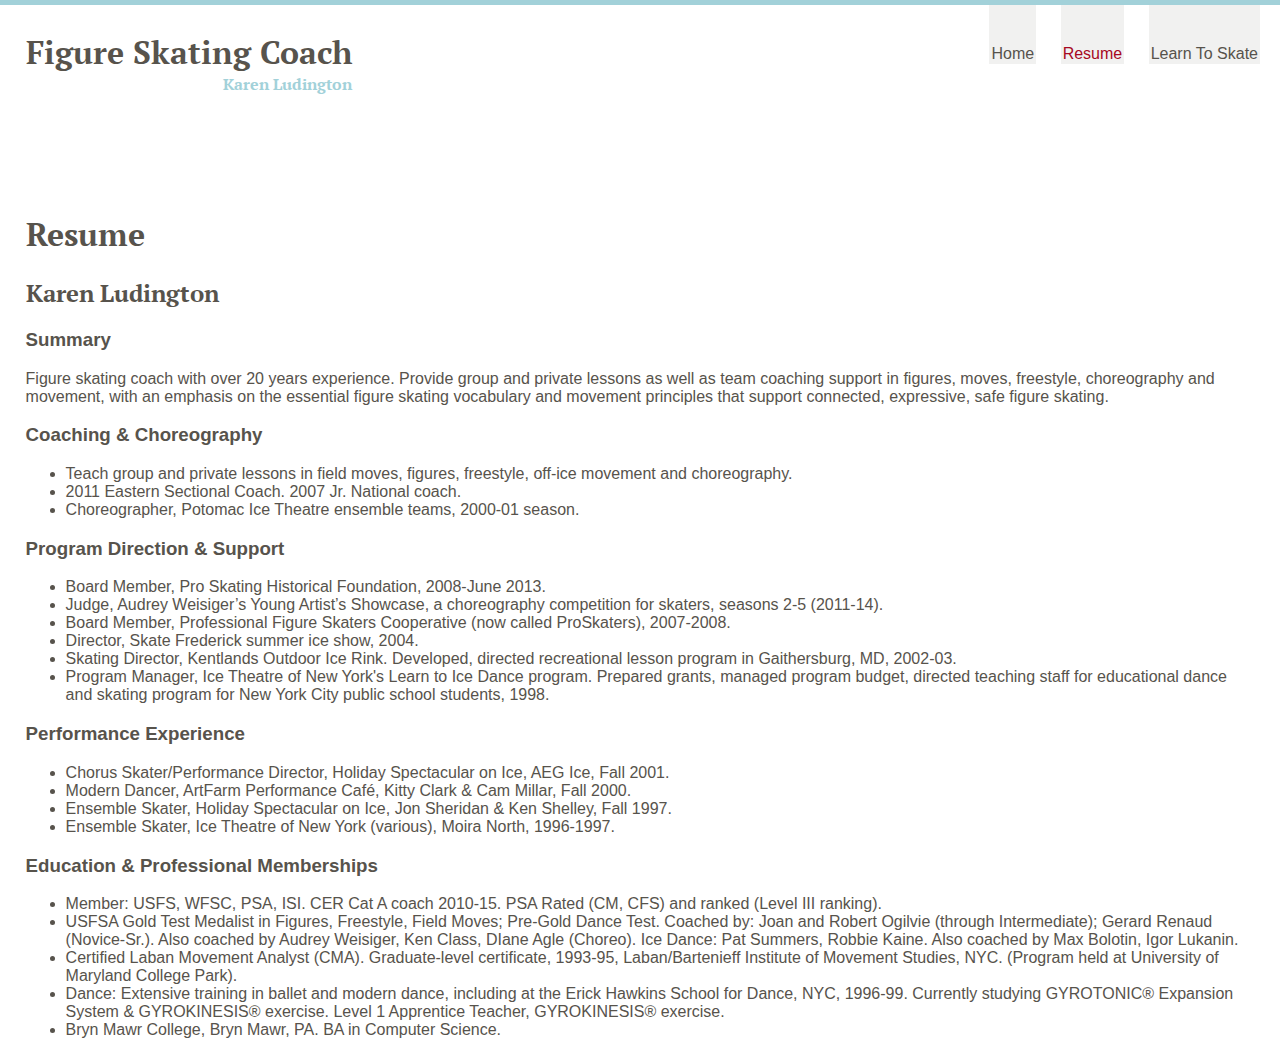
==== about.html @ afb319db "Skate site" ====
<!DOCTYPE html>
<html>

<head>
	<title>Skate Site</title>
	<meta name="viewport" content="width=device-width"/>
	<link rel="stylesheet" type="text/css" href="css/normalize.css"/>
	<link rel="stylesheet" type="text/css" href="css/general.css"/>
	<link rel="stylesheet" type="text/css" href="css/header.css"/>
	<link rel="stylesheet" type="text/css" href="css/content-about.css"/>
	<link href='http://fonts.googleapis.com/css?family=PT+Serif:400,700' rel='stylesheet' type='text/css'>
</head>	
	
<body>
	
	
	<header ID="page_header">
		<div class="site_title">
			<h1><a href="index.html">Figure Skating Coach</a></h1>
			<h2>Karen Ludington</h2>
		</div>
		<nav class="sub_page_nav">
			<a href="index.html">Home</a>
			<a href="about.html"class="current_page">Resume</a>
			<a href="contact.html">Learn To Skate</a>
		</nav>
	</header>


	<div class="page_content">
		<h1>Resume</h1>
		<h2>Karen Ludington</h2>
		<h3>Summary</h3>
		<p>Figure skating coach with over 20 years experience. Provide group and private lessons as well as team coaching support in figures, moves, freestyle, choreography and movement, with an emphasis on the essential figure skating vocabulary and movement principles that support connected, expressive, safe figure skating.</p>
		<h3>Coaching & Choreography</h3>
		<ul>
			<li>Teach group and private lessons in field moves, figures, freestyle, off-ice movement and choreography.</li> 
			<li>2011 Eastern Sectional Coach. 2007 Jr. National coach.</li> 
			<li>Choreographer, Potomac Ice Theatre ensemble teams, 2000-01 season.</li>
		</ul>
		<h3>Program Direction & Support</h3>		
		<ul>
			<li>Board Member, Pro Skating Historical Foundation, 2008-June 2013.</li>
			<li>Judge, Audrey Weisiger’s Young Artist’s Showcase, a choreography competition for skaters, seasons 2-5 (2011-14).</li>
			<li>Board Member, Professional Figure Skaters Cooperative (now called ProSkaters), 2007-2008.</li>
			<li>Director, Skate Frederick summer ice show, 2004.</li>
			<li>Skating Director, Kentlands Outdoor Ice Rink. Developed, directed recreational lesson program in Gaithersburg, MD, 2002-03.</li>
			<li>Program Manager, Ice Theatre of New York's Learn to Ice Dance program. Prepared grants, managed program budget, directed teaching staff for educational dance and skating program for New York City public school students, 1998.</li>
		</ul>
		<h3>Performance Experience</h3>
		<ul>
			<li>Chorus Skater/Performance Director, Holiday Spectacular on Ice, AEG Ice, Fall 2001.</li>
			<li>Modern Dancer, ArtFarm Performance Café, Kitty Clark & Cam Millar, Fall 2000.</li>
			<li>Ensemble Skater, Holiday Spectacular on Ice, Jon Sheridan & Ken Shelley, Fall 1997.</li> 
			<li>Ensemble Skater, Ice Theatre of New York (various), Moira North, 1996-1997.</li>
		</ul>
		<h3>Education & Professional Memberships</h3>
		<ul>
			<li>Member: USFS, WFSC, PSA, ISI. CER Cat A coach 2010-15. PSA Rated (CM, CFS) and ranked (Level III ranking).</li>
			<li>USFSA Gold Test Medalist in Figures, Freestyle, Field Moves; Pre-Gold Dance Test. 
			Coached by: Joan and Robert Ogilvie (through Intermediate); Gerard Renaud (Novice-Sr.). Also coached by Audrey Weisiger, Ken Class, DIane Agle (Choreo). Ice Dance: Pat Summers, Robbie Kaine. Also coached by Max Bolotin, Igor Lukanin.</li>
			<li>Certified Laban Movement Analyst (CMA). Graduate-level certificate, 1993-95, Laban/Bartenieff Institute of Movement Studies, NYC. (Program held at University of Maryland College Park).</li>
			<li>Dance: Extensive training in ballet and modern dance, including at the Erick Hawkins School for Dance, NYC, 1996-99. 
			Currently studying GYROTONIC® Expansion System & GYROKINESIS® exercise. Level 1 Apprentice Teacher, GYROKINESIS® exercise.</li>
			<li>Bryn Mawr College, Bryn Mawr, PA. BA in Computer Science.</li>
		</ul>

	</div>


	<footer class="page_footer">
	
	</footer>

</body>
	
	
	
</html>
---- css/general.css ----
a {
	text-decoration: none;
}

h1, h2 {
	font-family: 'PT Serif', serif;
	color: #57534C;
}
body {
	color: #57534C;
}

ul {
}
---- css/header.css ----
#page_header {
	width: 100%;
	float: left;
	border-top: #A2D1D9 solid 5px;
}

.site_title {
	display: inline-block;
	font-family: 'PT Serif', serif;
	text-align: center;
	margin: 2%;
}
.site_title a {
   color: #57534C;
}
.site_title h1 {
   margin: 0;
}
.site_title h2 {
	margin: 0;
	font-size: 1em;
	text-align: right;
	color: #A2D1D9;
}

.sub_page_nav {
	display: inline-block;
	text-align: center;
	margin: 13px 0;
}
.sub_page_nav a {
	margin-left: 20px;	
	background: #F1F1F0;
	color: #57534C;
	padding: 6px 3px 3px 3px;
	border-radius: 4px;
}

.sub_page_nav a.current_page {
	color: #A70822;
}
.sub_page_nav a:hover {
	border: #A70822 solid 1px;
}

/*Tablet and Desktop*/
@media screen and (min-width: 670px) {
	.site_title {
		float: left;
	}
	.sub_page_nav {
		float: right;
		margin: 40px 20px 0px 0px;
	}
	.sub_page_nav a {
		padding: 40px 2px 2px 2px;
		border-radius: 0;
		-o-transition:.2s;
		-ms-transition:.2s;
		-moz-transition:.2s;
		-webkit-transition:.2s;
		transition:.2s;
	}
	.sub_page_nav a:hover {
		border-bottom: none;
		border-left: none;
		border-right: none;	
		border-top: #A70822 solid 5px;
	}
}
	

}
---- css/content-about.css ----
.page_content {
	width: 96%;
	margin: auto;
	padding-top: 15%;
}
.col_content {
	width: 90%;
	margin: auto;
}

.col {
	border-radius: 5px;
}

.main {
}

.secondary h2 {
	font-family: 'PT Serif', serif;
	color: #57534C;

}
.secondary li {
	margin: 5px;
}
.main-img {
	max-width: 100%;
}

/* Phones to Tablets */

@media only screen and (min-width: 481px) {
	.col {
		float: left;
	}
	.main {
		width: 66%;
	}
	.secondary {
		width: 32%; 
	}
	.secondary {
		margin-left: 2%;
	}
}

/* Tablets to Desktop */

@media only screen and (min-width: 769px) {	
}
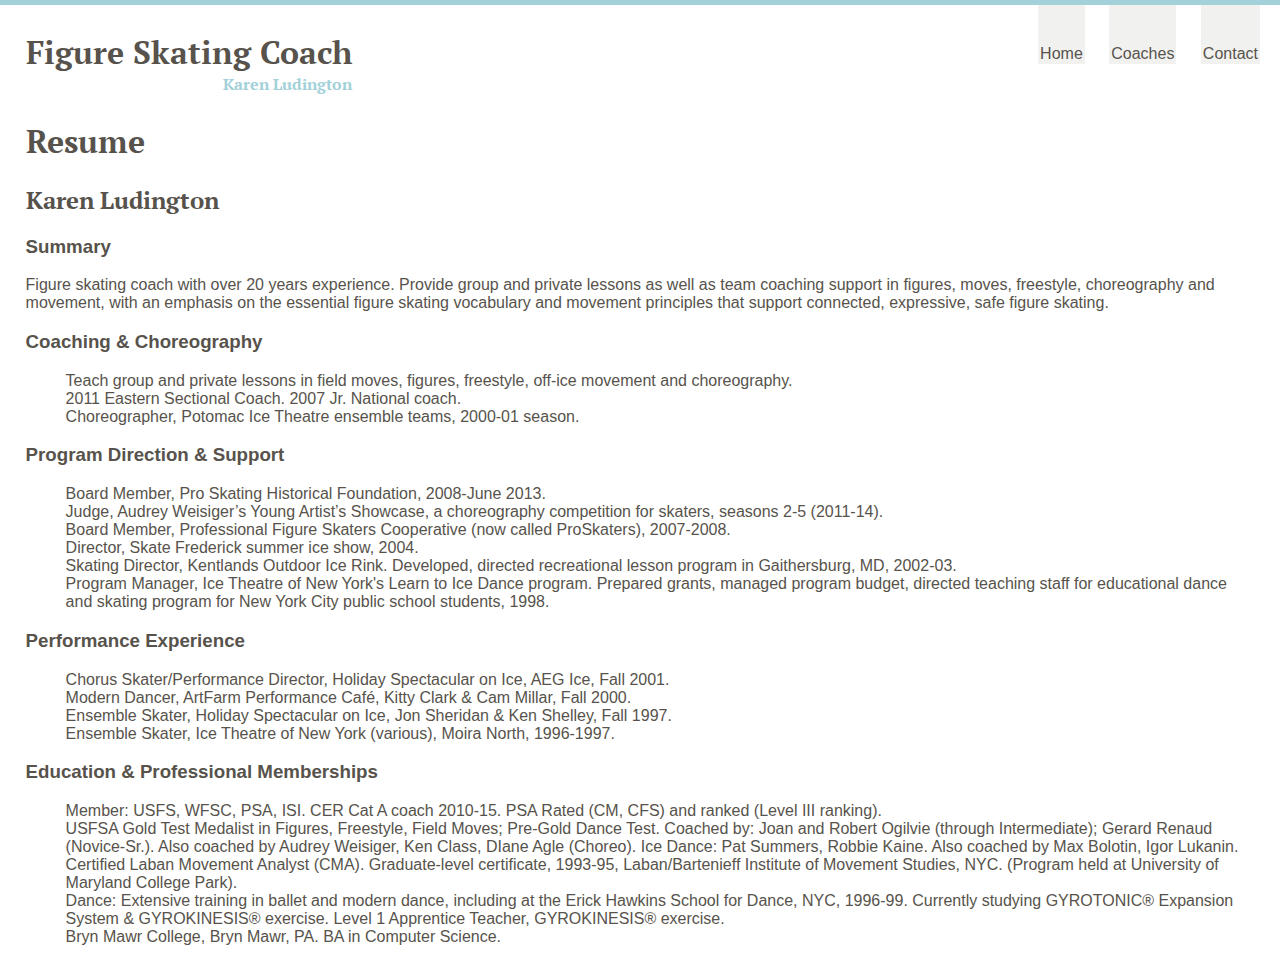
==== commit e156809a: "Contacts and multi coach" ====
--- a/about.html
+++ b/about.html
@@ -7,7 +7,7 @@
 	<link rel="stylesheet" type="text/css" href="css/normalize.css"/>
 	<link rel="stylesheet" type="text/css" href="css/general.css"/>
 	<link rel="stylesheet" type="text/css" href="css/header.css"/>
-	<link rel="stylesheet" type="text/css" href="css/content-about.css"/>
+	<link rel="stylesheet" type="text/css" href="css/style.css"/>
 	<link href='http://fonts.googleapis.com/css?family=PT+Serif:400,700' rel='stylesheet' type='text/css'>
 </head>	
 	
@@ -21,8 +21,8 @@
 		</div>
 		<nav class="sub_page_nav">
 			<a href="index.html">Home</a>
-			<a href="about.html"class="current_page">Resume</a>
-			<a href="contact.html">Learn To Skate</a>
+			<a href="coaches.html">Coaches</a>
+			<a href="contact.html">Contact</a>
 		</nav>
 	</header>
 
--- a/css/general.css
+++ b/css/general.css
@@ -11,4 +11,7 @@
 }
 
 ul {
+	list-style: none;
+}
+li {
 }--- a/css/header.css
+++ b/css/header.css
@@ -27,6 +27,7 @@
 	display: inline-block;
 	text-align: center;
 	margin: 13px 0;
+	width: 100%;
 }
 .sub_page_nav a {
 	margin-left: 20px;	
@@ -51,6 +52,7 @@
 	.sub_page_nav {
 		float: right;
 		margin: 40px 20px 0px 0px;
+		width: auto;
 	}
 	.sub_page_nav a {
 		padding: 40px 2px 2px 2px;
--- a/css/style.css
+++ b/css/style.css
@@ -0,0 +1,153 @@
+.page_content {
+	width: 96%;
+	margin: auto;
+	padding-top: 20%;
+}
+.col_content {
+	width: 90%;
+	margin: auto;
+}
+.col_content li {
+}
+
+.col {
+	margin-top: 2%;
+	border-radius: 5px;
+}
+
+.main {
+	margin-top: 20%;
+}
+
+.secondary {
+}
+.secondary h2 {
+	font-family: 'PT Serif', serif;
+	color: #57534C;
+
+}
+.secondary li {
+	margin: 5px;
+}
+.extra {
+	display: none;
+}
+
+#contact_content {
+	width: 80%;
+	margin: auto;
+}
+img {
+  max-width: 100%;
+  border-radius: 100%;
+  opacity: 0.8;
+}
+
+
+.gallery {
+  margin: 0;
+  padding: 5px;
+  list-style: none;
+}
+
+.gallery li {
+  float: left;
+  width: 95%;
+  margin: 2.5%;
+  color: #bdc3c7;
+}
+
+.gallery li a p {
+  margin: 0;
+  padding: 5%;
+  font-size: 0.75em;
+  color: #bdc3c7;
+}
+.contact-info {
+  padding: 0;
+  margin: 0;
+  font-size: 0.9em; 
+}  
+
+.contact-info a {
+  display:block;
+  min-height: 20px;
+  background-repeat: no-repeat;
+  background-size: 20px 20px;
+  padding: 0 0 0 30px;
+  margin: 0 0 10px;
+  color: gray;
+}
+
+.contact-info li.phone a {
+  background-image: url('../img/phone.png');
+}
+
+.contact-info li.mail a {
+  background-image: url('../img/mail.png');
+}
+
+.contact-info li.twitter a {
+  background-image: url('../img/twitter.png');
+}
+.coach-profile {
+	margin: 15% 5%;
+}
+.profile-photo {
+	float: left;
+	margin: 20px;
+	opacity: 1;
+	width: 30%;
+	border-radius: 0%;
+}
+.coach-bio {
+	width 70%;
+}
+.coach-bio a {
+	color: #57534C;
+	text-decoration: underline;
+}
+/* Phones to Tablets */
+
+@media only screen and (min-width: 481px) {
+	.page_content {
+	padding-top: 5%;
+	}
+
+	.col {
+		float: left;
+	}
+	.main {
+		width: 66%;
+		margin-top: 0;
+	}
+	.secondary {
+		width: 32%; 
+	}
+	.secondary {
+		margin-left: 2%;
+	}
+	.extra {
+		display: block;
+		width: 100%;
+	}
+	img {
+	  max-width: 100%;
+	}
+	.gallery {
+	  margin: 0;
+	  list-style: none;
+	}
+	.gallery li {
+	  float: left;
+	  width: 31.3333%;
+	  margin: 1%;
+	  color: #bdc3c7;
+	}
+
+}
+
+/* Tablets to Desktop */
+
+@media only screen and (min-width: 769px) {	
+}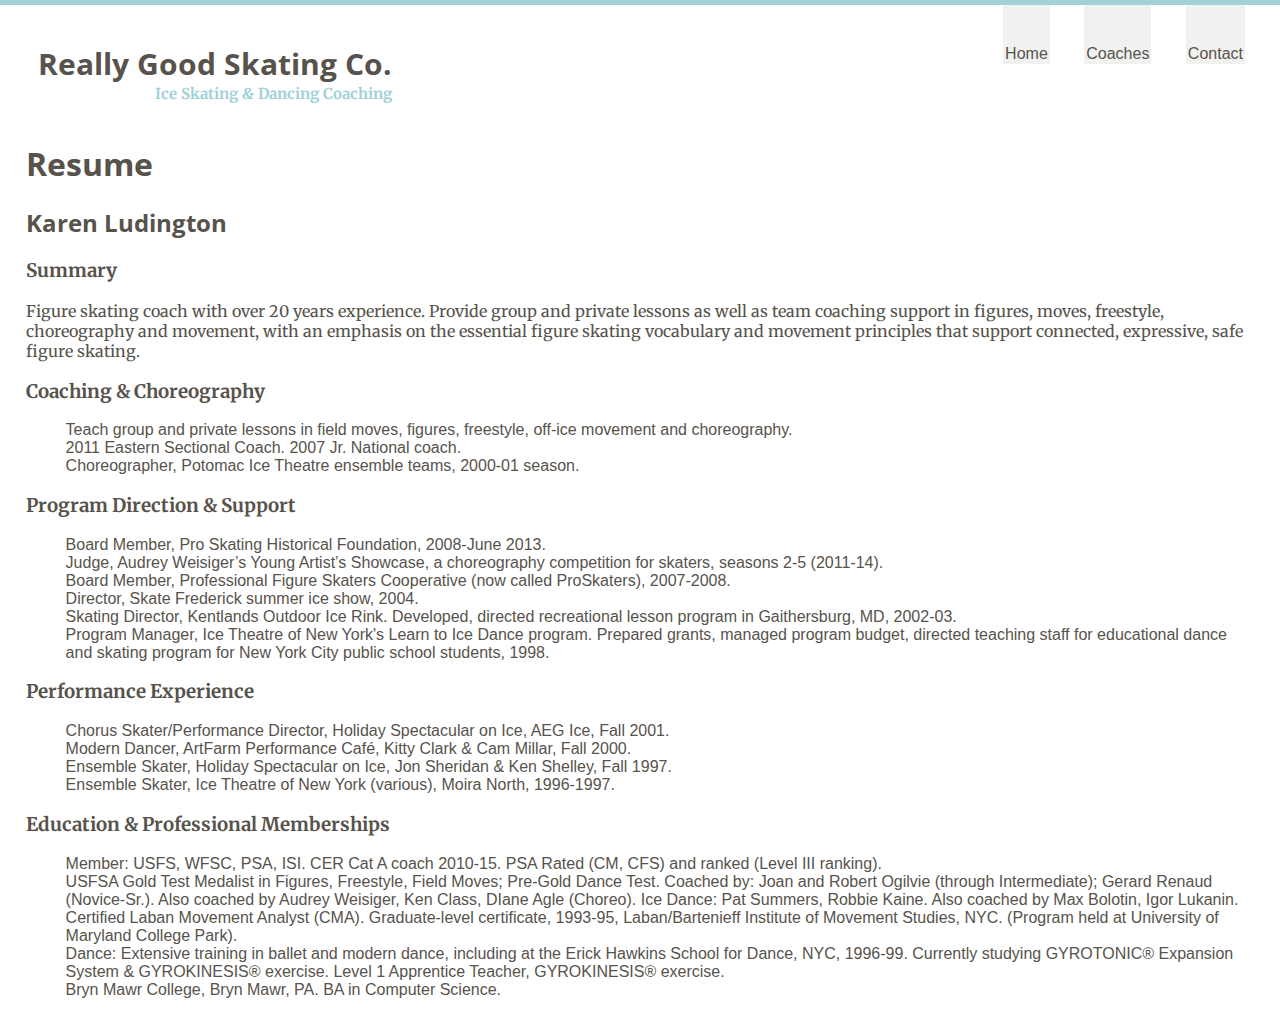
==== commit 00145d7f: "font changes" ====
--- a/about.html
+++ b/about.html
@@ -8,7 +8,7 @@
 	<link rel="stylesheet" type="text/css" href="css/general.css"/>
 	<link rel="stylesheet" type="text/css" href="css/header.css"/>
 	<link rel="stylesheet" type="text/css" href="css/style.css"/>
-	<link href='http://fonts.googleapis.com/css?family=PT+Serif:400,700' rel='stylesheet' type='text/css'>
+	<link href='http://fonts.googleapis.com/css?family=Merriweather:400,400italic|Open+Sans:400,600' rel='stylesheet' type='text/css'>
 </head>	
 	
 <body>
@@ -16,8 +16,8 @@
 	
 	<header ID="page_header">
 		<div class="site_title">
-			<h1><a href="index.html">Figure Skating Coach</a></h1>
-			<h2>Karen Ludington</h2>
+			<h1><a href="index.html">Really Good Skating Co.</a></h1>
+			<h3>Ice Skating <em>&amp;</em> Dancing Coaching</h3>
 		</div>
 		<nav class="sub_page_nav">
 			<a href="index.html">Home</a>
--- a/css/general.css
+++ b/css/general.css
@@ -1,17 +1,28 @@
+html {
+	min-width: 320px;
+}
 a {
 	text-decoration: none;
 }
 
 h1, h2 {
-	font-family: 'PT Serif', serif;
 	color: #57534C;
+	font-family: 'Open Sans', sans-serif;
+}
+h3 {
+	font-family: 'Merriweather', serif;
+}
+p {
+	font-family: 'Merriweather', serif;
 }
 body {
 	color: #57534C;
+	background: #fff;
 }
 
 ul {
 	list-style: none;
 }
 li {
-}+}
+
--- a/css/header.css
+++ b/css/header.css
@@ -6,9 +6,9 @@
 
 .site_title {
 	display: inline-block;
-	font-family: 'PT Serif', serif;
-	text-align: center;
-	margin: 2%;
+	text-align: right;
+	margin: 3%;
+	font-size: 12px;
 }
 .site_title a {
    color: #57534C;
@@ -16,7 +16,7 @@
 .site_title h1 {
    margin: 0;
 }
-.site_title h2 {
+.site_title h3 {
 	margin: 0;
 	font-size: 1em;
 	text-align: right;
@@ -30,7 +30,7 @@
 	width: 100%;
 }
 .sub_page_nav a {
-	margin-left: 20px;	
+	margin: 0 15px;	
 	background: #F1F1F0;
 	color: #57534C;
 	padding: 6px 3px 3px 3px;
@@ -48,6 +48,7 @@
 @media screen and (min-width: 670px) {
 	.site_title {
 		float: left;
+		font-size: 15px;
 	}
 	.sub_page_nav {
 		float: right;
--- a/css/style.css
+++ b/css/style.css
@@ -7,7 +7,8 @@
 	width: 90%;
 	margin: auto;
 }
-.col_content li {
+.col_content ul {
+	margin-bottom: 50px;
 }
 
 .col {
@@ -22,12 +23,8 @@
 .secondary {
 }
 .secondary h2 {
-	font-family: 'PT Serif', serif;
 	color: #57534C;
 
-}
-.secondary li {
-	margin: 5px;
 }
 .extra {
 	display: none;
